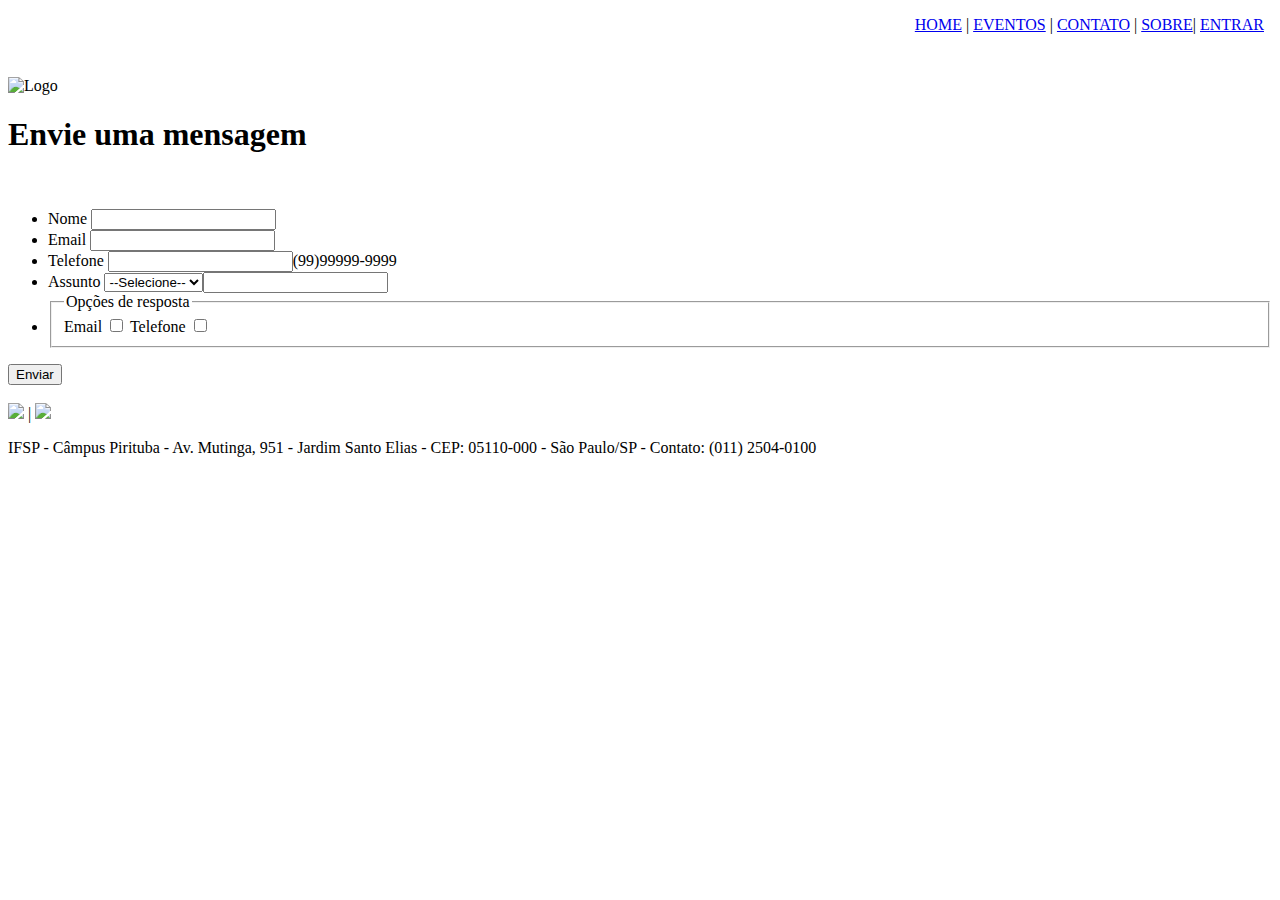
==== contato.html @ e1f95348 "Initial commit" ====
<!DOCTYPE html>
<html>

<head>
  <meta charset="utf-8">
  <meta name="viewport" content="width=device-width">
  <title>Contato</title>
  <link href="style.css" rel="stylesheet" type="text/css" />
</head>

<nav>
  <object href="menu.html" width="100%" height="65px" data="menu.html"></object>
</nav>
<body>
  <img src=https://raw.githubusercontent.com/pwe-redes/pwe_imagens/master/Logo.jpg alt=Logo IFSP height="150">
  <h1>Envie uma mensagem</h1>
  <br>
  <form>
      <ul>
      <li>
        <label for="nome">Nome</label>
        <input type="text" name="nome" id="nome" required>
      </li>
      <li>
        <label for="email">Email</label>
        <input type="email" name="email" id="email" required>
      </li>
      <li>
        <label for="telefone">Telefone</label>
        <input type="number" name="telefone" id="telefone" required>(99)99999-9999
      </li>
      <li>
        <label for="assunto">Assunto</label>
        <select name="assunto" id="assunto" required>
          <option value="selecione">--Selecione--</option>
          <option value="reclamar">Reclamação</option>
          <option value="sugerir">Sugestão</option>
      </li>
    <br>
      <li>
        <label for="mensagem">Mensagem</label>
        <input type="textarea" name="mensagem" id="mensagem" required>
      </li>
      <li>
        <fieldset>
          <legend>Opções de resposta</legend>
          <div class="campo">
            <label for="contato">Email</label>
            <input type="checkbox" name="contato" id="contato" value="email" required>
            <label for="sexo">Telefone</label>
            <input type="checkbox" name="contato" id="contato" value="tel" required>
          </div>

        </fieldset>
      </li>

      </ul>

    <div class=botao>
      <button type=submit>Enviar</button>
    </div>
  </form>
  <br>
  <a href="https://www.facebook.com/ifsppirituba/?locale=pt_BR"><img src="https://raw.githubusercontent.com/pwe-redes/pwe_imagens/master/facebook.png" height="50"></a> |

  <a href="#top"><img src="https://raw.githubusercontent.com/pwe-redes/pwe_imagens/master/MoveTop.png" height="50"></a>

  <p>IFSP - Câmpus Pirituba - Av. Mutinga, 951 - Jardim Santo Elias - CEP: 05110-000 - São Paulo/SP - Contato: (011) 2504-0100</p>
  <script src="script.js"></script>
</body>

</html>
---- style.css ----
html {
  height: 100%;
  width: 100%;
}
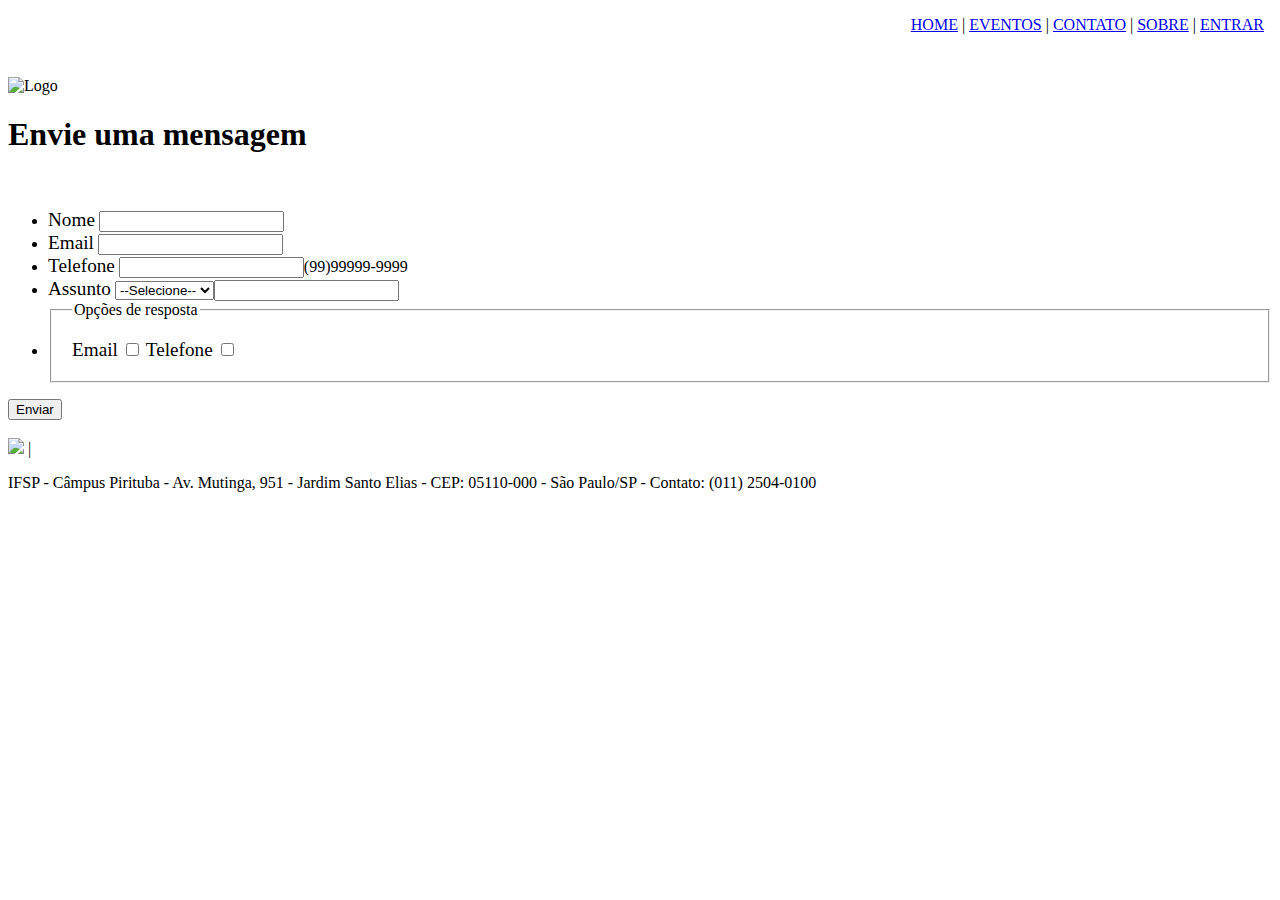
==== commit 22c9fda6: "tá uma merda" ====
--- a/contato.html
+++ b/contato.html
@@ -63,8 +63,6 @@
   <br>
   <a href="https://www.facebook.com/ifsppirituba/?locale=pt_BR"><img src="https://raw.githubusercontent.com/pwe-redes/pwe_imagens/master/facebook.png" height="50"></a> |
 
-  <a href="#top"><img src="https://raw.githubusercontent.com/pwe-redes/pwe_imagens/master/MoveTop.png" height="50"></a>
-
   <p>IFSP - Câmpus Pirituba - Av. Mutinga, 951 - Jardim Santo Elias - CEP: 05110-000 - São Paulo/SP - Contato: (011) 2504-0100</p>
   <script src="script.js"></script>
 </body>
--- a/style.css
+++ b/style.css
@@ -1,4 +1,28 @@
 html {
   height: 100%;
   width: 100%;
-}+}
+img.imagem {
+  margin: auto;
+  display: block;
+  border-radius: 50% 50% 50% 50% / 50% 50% 50% 50%;
+}
+.caixa {
+  border-width: 2px;
+  border-style: solid;
+  border-color:  black;
+}
+.main-form {
+  width: 100%;
+  box-sizing: border-box;
+  margin: 0 auto;
+  display: block;
+  height: 100vh; /* Full viewport height */
+  padding: 20px; /* Add padding for spacing */
+}
+fieldset {
+  padding: 20px;
+}
+label {
+  font-size: 1.2em; /* Increase font size */
+}
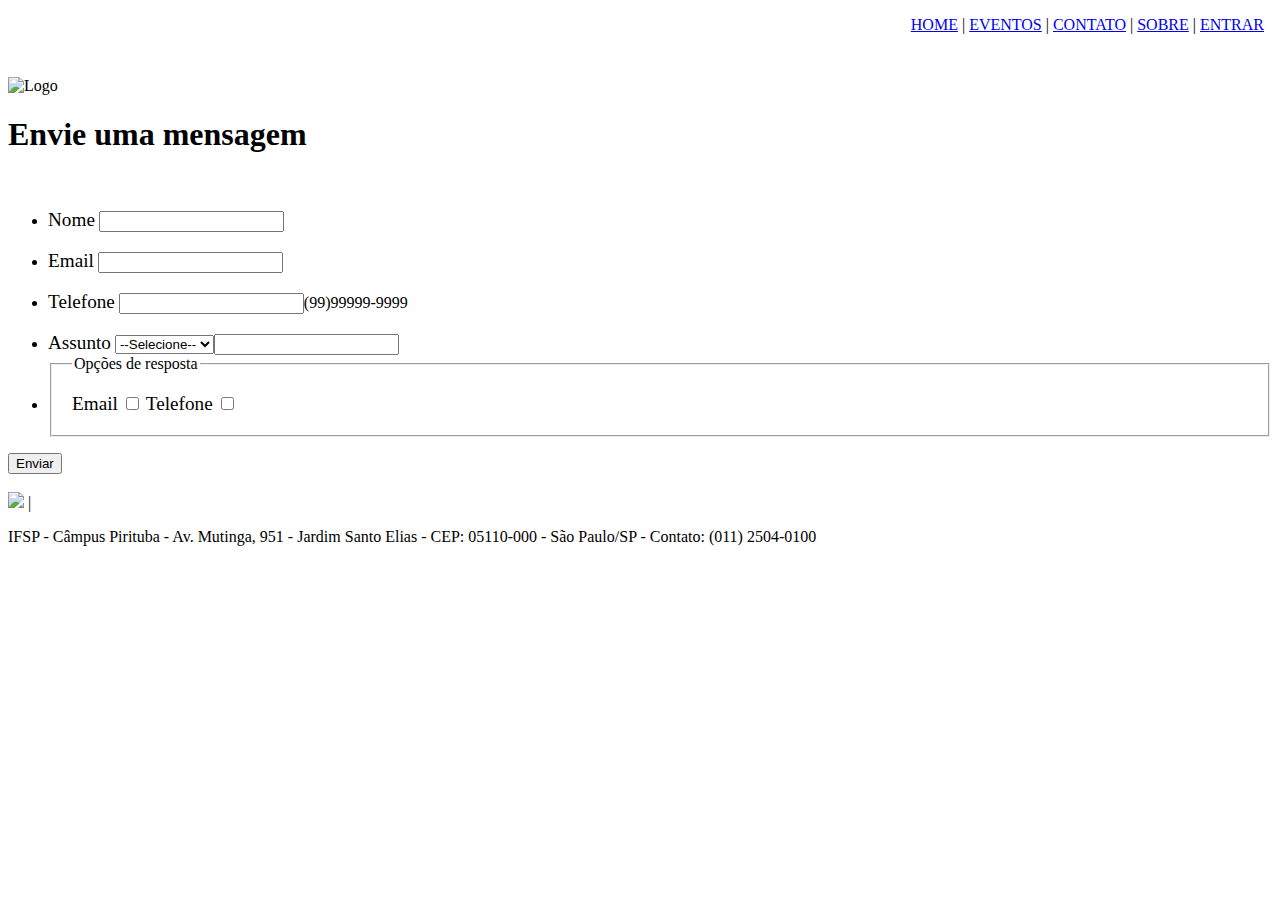
==== commit 1d5ae748: "pse" ====
--- a/contato.html
+++ b/contato.html
@@ -21,14 +21,17 @@
         <label for="nome">Nome</label>
         <input type="text" name="nome" id="nome" required>
       </li>
+        <br>
       <li>
         <label for="email">Email</label>
         <input type="email" name="email" id="email" required>
       </li>
+        <br>
       <li>
         <label for="telefone">Telefone</label>
         <input type="number" name="telefone" id="telefone" required>(99)99999-9999
       </li>
+        <br>
       <li>
         <label for="assunto">Assunto</label>
         <select name="assunto" id="assunto" required>
